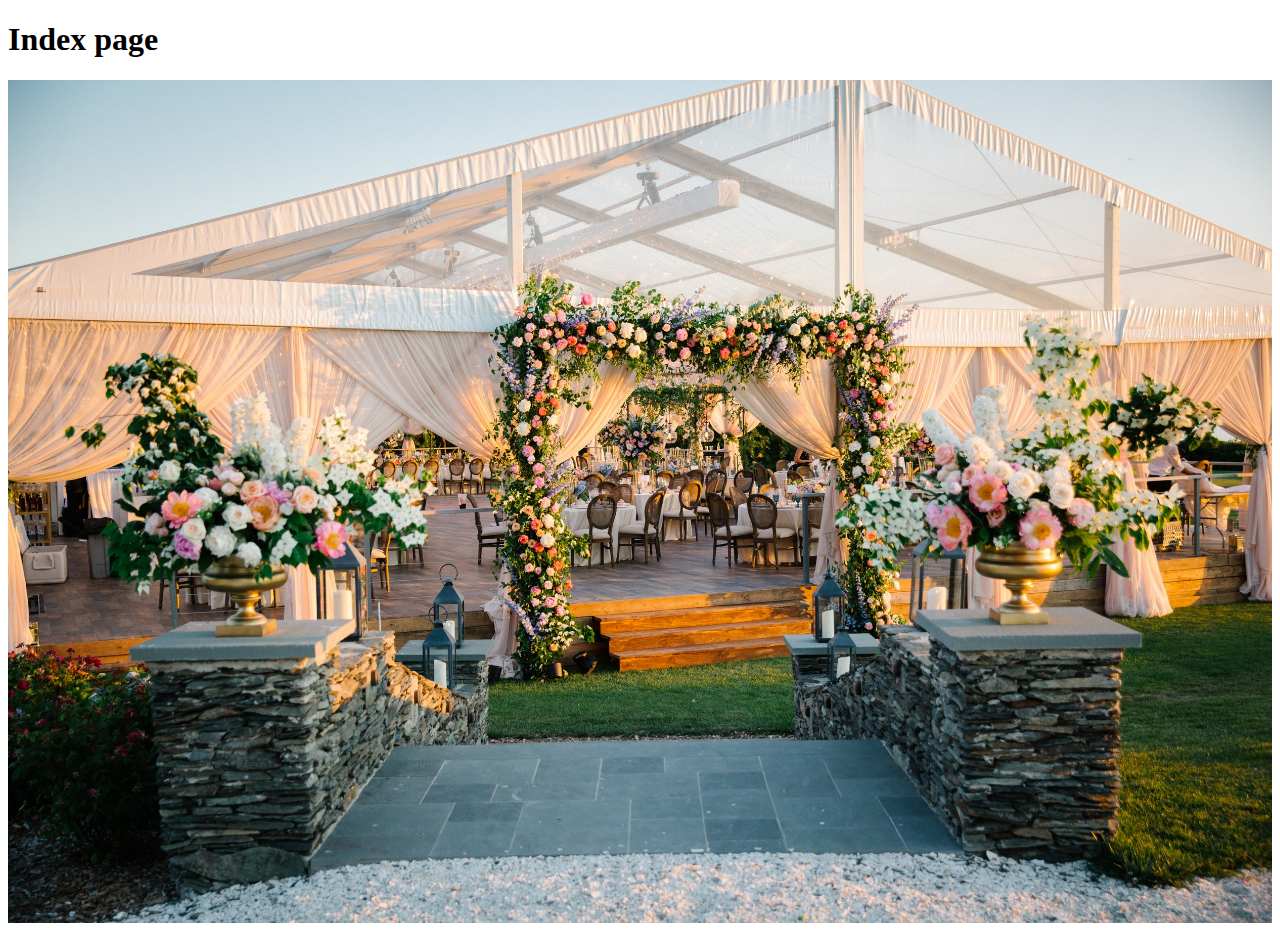
==== pages/index.html @ 2b04352f "add home page image" ====
<!DOCTYPE html>
<html lang="en">
<head>
    <meta charset="UTF-8">
    <meta name="viewport" content="width=device-width, initial-scale=1.0">
    <title>Document</title>
</head>

<style>
.nav-bar{
    width: 100%;
}
</style>

<body>
    <h1>Index page</h1>
    <div class="nav-bar">
    <img src="../images/home.jpg" class="nav-logo" width="100%"/>

    </div>
</body>
</html>
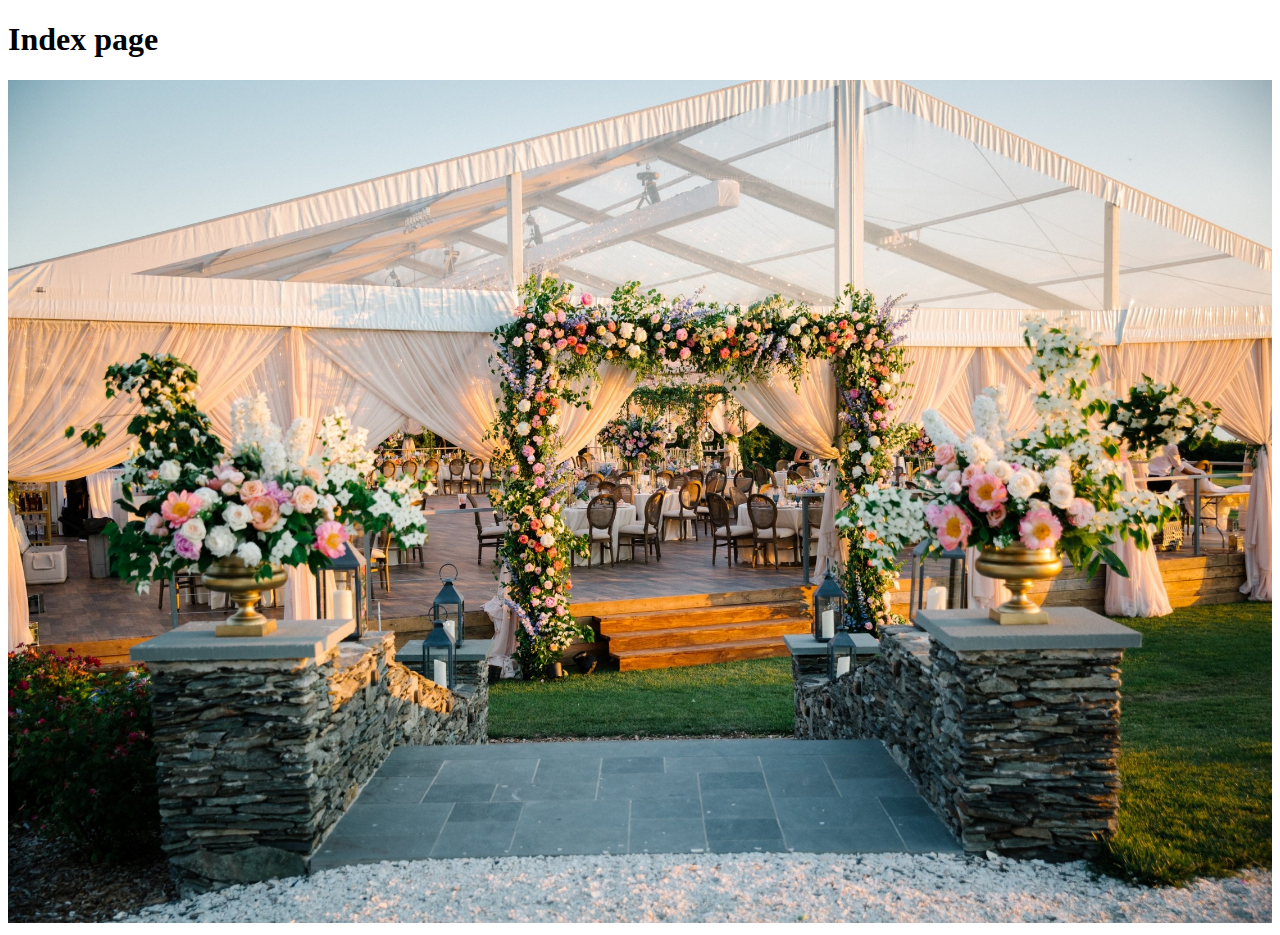
==== commit 45d6a4cf: "css added" ====
--- a/pages/index.html
+++ b/pages/index.html
@@ -4,18 +4,17 @@
     <meta charset="UTF-8">
     <meta name="viewport" content="width=device-width, initial-scale=1.0">
     <title>Document</title>
+
+    <link rel="stylesheet" href="../css/style.css">
+    
 </head>
 
-<style>
-.nav-bar{
-    width: 100%;
-}
-</style>
+
 
 <body>
     <h1>Index page</h1>
     <div class="nav-bar">
-    <img src="../images/home.jpg" class="nav-logo" width="100%"/>
+    <img src="../images/home.jpg" class="nav-logo" />
 
     </div>
 </body>
--- a/css/style.css
+++ b/css/style.css
@@ -0,0 +1,8 @@
+.nav-bar{
+    
+}
+
+.nav-logo{
+    width: 100%;
+    height: 30%;
+}